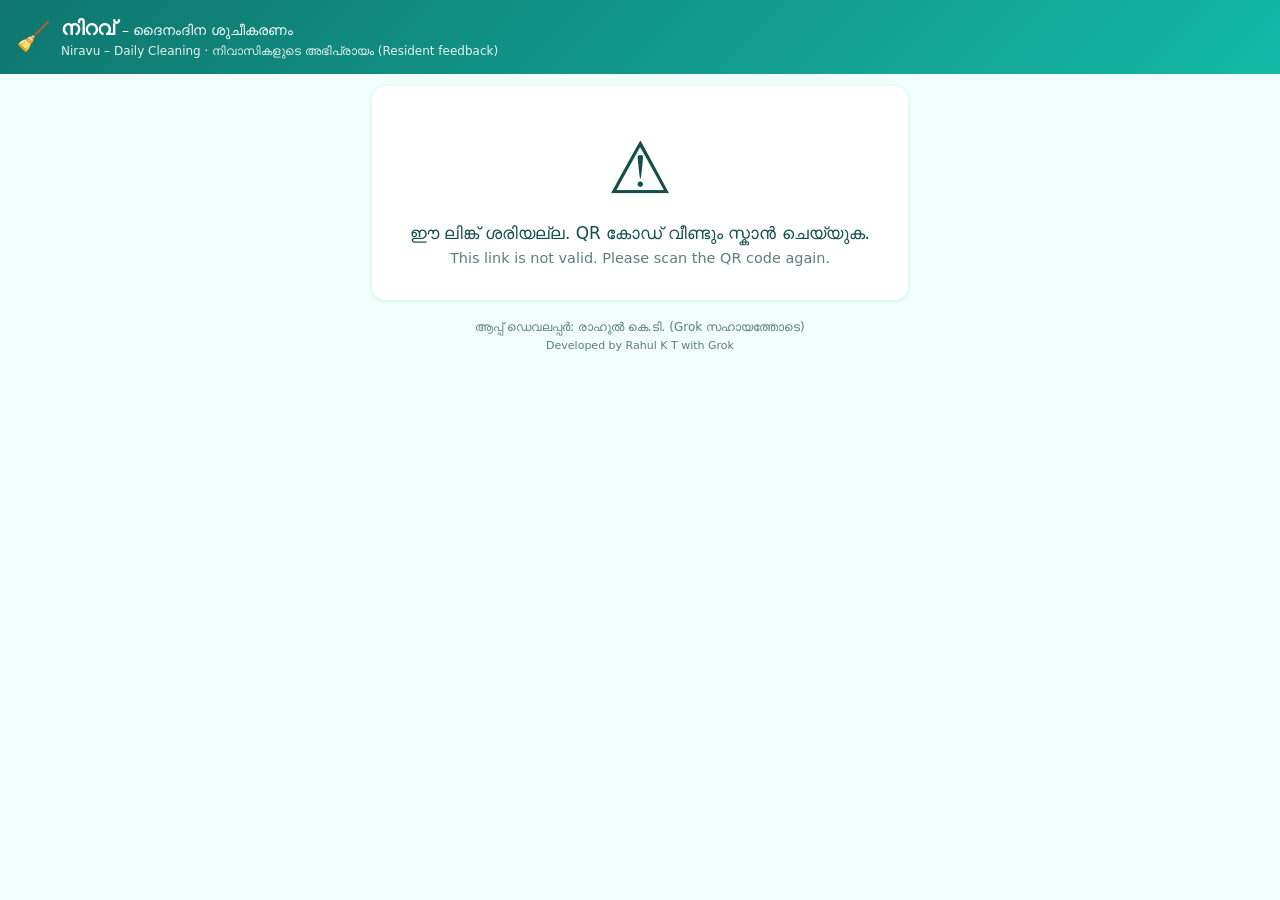
==== feedback.html @ 35d2f412 "Resident feedback: public QR form (rating, comment, suggestions, photo), anonymous auth, staff feedb" ====
<!DOCTYPE html>
<html lang="ml">
<head>
<meta charset="utf-8">
<meta name="viewport" content="width=device-width, initial-scale=1, viewport-fit=cover">
<meta name="theme-color" content="#0f766e">
<title>അഭിപ്രായം അറിയിക്കുക – നിറവ് (Resident Feedback – Niravu)</title>
<link rel="icon" href="icon-192.png">
<style>
:root{--g:#0f766e;--g2:#14b8a6;--gl:#ccfbf1;--bg:#f0fdfa;--tx:#134e4a;--mut:#5b7f7b;--red:#dc2626}
*{box-sizing:border-box}html,body{margin:0;padding:0}
body{font-family:"Noto Sans Malayalam","Noto Sans",system-ui,-apple-system,Roboto,sans-serif;background:var(--bg);color:var(--tx);font-size:17px;line-height:1.45}
header{background:linear-gradient(135deg,#0f766e,#14b8a6);color:#fff;padding:14px 16px;display:flex;gap:10px;align-items:center}
header h1{margin:0;font-size:20px}header small{display:block;font-size:12px;opacity:.9}
main{max-width:560px;margin:0 auto;padding:12px}
.card{background:#fff;border-radius:14px;padding:16px;margin-bottom:12px;box-shadow:0 1px 4px rgba(15,118,110,.12)}
.place{font-size:20px;font-weight:700;color:var(--g)}.en{color:var(--mut);font-weight:400;font-size:.85em}
label.f{display:block;font-weight:600;margin:12px 0 4px;font-size:15px}
input[type=text],input[type=tel],textarea{width:100%;font:inherit;padding:12px;border:1.5px solid #99d5cc;border-radius:10px;min-height:48px;color:var(--tx);background:#fff}
textarea{min-height:100px;resize:vertical}input:focus,textarea:focus{outline:none;border-color:var(--g);box-shadow:0 0 0 3px var(--gl)}
.stars{display:flex;justify-content:space-between;gap:4px;margin-top:6px}
.stars button{flex:1;border:none;background:none;font-size:42px;line-height:1;padding:6px 0;cursor:pointer;color:#d1d5db;filter:grayscale(1);transition:transform .1s}
.stars button.on{color:#f59e0b;filter:none}.stars button:active{transform:scale(1.15)}
.slabel{text-align:center;font-weight:700;min-height:26px;color:#b45309}
.btn{display:flex;align-items:center;justify-content:center;gap:6px;font:inherit;font-weight:700;border:none;border-radius:12px;padding:14px;min-height:54px;cursor:pointer;background:var(--g);color:#fff;width:100%;font-size:18px}
.btn.sec{background:var(--gl);color:var(--g);font-size:15px;min-height:46px;font-weight:600}.btn[disabled]{opacity:.55}
.phbtns{display:flex;gap:8px}.phbtns label{flex:1}
.ph{position:relative;margin-top:8px;display:none}.ph img{width:100%;max-height:260px;object-fit:cover;border-radius:10px}
.ph button{position:absolute;top:6px;right:6px;width:36px;height:36px;border-radius:50%;border:none;background:rgba(220,38,38,.9);color:#fff;font-size:20px}
.hint{font-size:13px;color:var(--mut)}.err{color:var(--red);font-weight:600;margin-top:8px;min-height:1em;text-align:center}
.done{text-align:center;padding:30px 16px}.done .big{font-size:72px}
.credit{font-size:12px;color:var(--mut);text-align:center;margin:18px 0 30px;line-height:1.5}.credit .en{font-size:11px}
.view{display:none}.view.active{display:block}
</style>
</head>
<body>
<header><span style="font-size:28px">🧹</span><div><h1>നിറവ് <span style="font-weight:400;font-size:14px">– ദൈനംദിന ശുചീകരണം</span></h1><small>Niravu – Daily Cleaning · നിവാസികളുടെ അഭിപ്രായം (Resident feedback)</small></div></header>
<main>
  <section id="v-load" class="view active"><div class="card done"><div class="big">⏳</div>ലോഡ് ചെയ്യുന്നു... <span class="en">(Loading)</span></div></section>
  <section id="v-bad" class="view"><div class="card done"><div class="big">⚠️</div><div id="badMsg">ഈ ലിങ്ക് ശരിയല്ല. QR കോഡ് വീണ്ടും സ്കാൻ ചെയ്യുക.<br><span class="en">This link is not valid. Please scan the QR code again.</span></div></div></section>
  <section id="v-form" class="view">
    <div class="card" style="background:#ecfdf5;border:1.5px solid #6ee7b7;padding:12px 14px">🛡️ <b>ഇത് ശുചീകരണത്തെക്കുറിച്ചുള്ള അഭിപ്രായ ഫോം മാത്രം. പണമോ OTP-യോ ബാങ്ക് വിവരങ്ങളോ ചോദിക്കില്ല. ലോഗിൻ വേണ്ട. പേരും ഫോണും നിർബന്ധമല്ല.</b><br><span class="en">This is only a feedback form about cleaning. It never asks for money, OTP or bank details. No login needed. Name and phone are optional.</span></div>
    <div class="card">
      <div class="hint">സ്ഥലം <span class="en">(Place)</span></div>
      <div class="place" id="plName"></div><div class="hint" id="plSub"></div>
      <p style="margin:12px 0 0">ഈ സ്ഥലത്തെ ശുചീകരണത്തെ കുറിച്ച് നിങ്ങളുടെ അഭിപ്രായം അറിയിക്കുക.<br><span class="en">Tell us how clean this place is. No login needed.</span></p>
    </div>
    <div class="card">
      <label class="f" style="margin-top:0">ശുചീകരണം എങ്ങനെ? <span class="en">(Rate the cleaning)</span> *</label>
      <div class="stars" id="stars"></div>
      <div class="slabel" id="slabel"></div>
      <label class="f">അഭിപ്രായം <span class="en">(Comment)</span></label>
      <textarea id="comment" maxlength="1000" placeholder="ഉദാ: ഓട വൃത്തിയാക്കണം, മാലിന്യം കൂടിക്കിടക്കുന്നു... (e.g. drain needs cleaning)"></textarea>
      <div class="hint" style="text-align:right"><span id="cc">0</span>/1000</div>
      <label class="f">💡 നിർദ്ദേശങ്ങൾ <span class="en">(Suggestions, optional)</span></label>
      <textarea id="suggestion" maxlength="1000" placeholder="ഉദാ: ഇവിടെ ഒരു മാലിന്യ ബിൻ വെക്കാമോ... (e.g. please place a waste bin here)"></textarea>
      <div class="hint" style="text-align:right"><span id="sc">0</span>/1000</div>
      <label class="f">ഫോട്ടോ <span class="en">(Photo, optional)</span></label>
      <div class="phbtns"><label class="btn sec">📸 ക്യാമറ (Camera)<input type="file" accept="image/*" capture="environment" hidden class="phin"></label><label class="btn sec">🖼️ ഗാലറി (Gallery)<input type="file" accept="image/*" hidden class="phin"></label></div>
      <div class="ph" id="ph"><img id="phImg" alt=""><button type="button" id="phDel">×</button></div>
      <label class="f">പേര് <span class="en">(Name, optional)</span></label><input type="text" id="name" maxlength="60" autocomplete="name">
      <label class="f">ഫോൺ <span class="en">(Phone, optional – only officers can see)</span></label><input type="tel" id="phone" maxlength="15" inputmode="tel" autocomplete="tel">
    </div>
    <button class="btn" id="send">📨 അയക്കുക <span class="en" style="color:#fff">(Submit)</span></button>
    <div class="err" id="err"></div>
    <p class="hint" style="text-align:center">നിങ്ങളുടെ ഫോൺ നമ്പർ മറ്റാർക്കും കാണാനാവില്ല. <span class="en">(Your phone number is visible only to officers.)</span></p>
  </section>
  <section id="v-done" class="view"><div class="card done"><div class="big">🙏</div><h2 style="color:var(--g);margin:6px 0">നന്ദി! അഭിപ്രായം ലഭിച്ചു.</h2><p>Thank you! Your feedback has been received.<br>ഉദ്യോഗസ്ഥർ ഇത് പരിശോധിക്കും. <span class="en">(Officers will review it.)</span></p><p class="place" id="donePlace" style="font-size:17px"></p><div id="doneStars" style="font-size:30px"></div></div></section>
  <div class="credit">ആപ്പ് ഡെവലപ്പർ: രാഹുൽ കെ.ടി. (Grok സഹായത്തോടെ)<br><span class="en">Developed by Rahul K T with Grok</span></div>
</main>
<script src="firebase-config.js"></script>
<script type="module" src="feedback.js"></script>
</body>
</html>
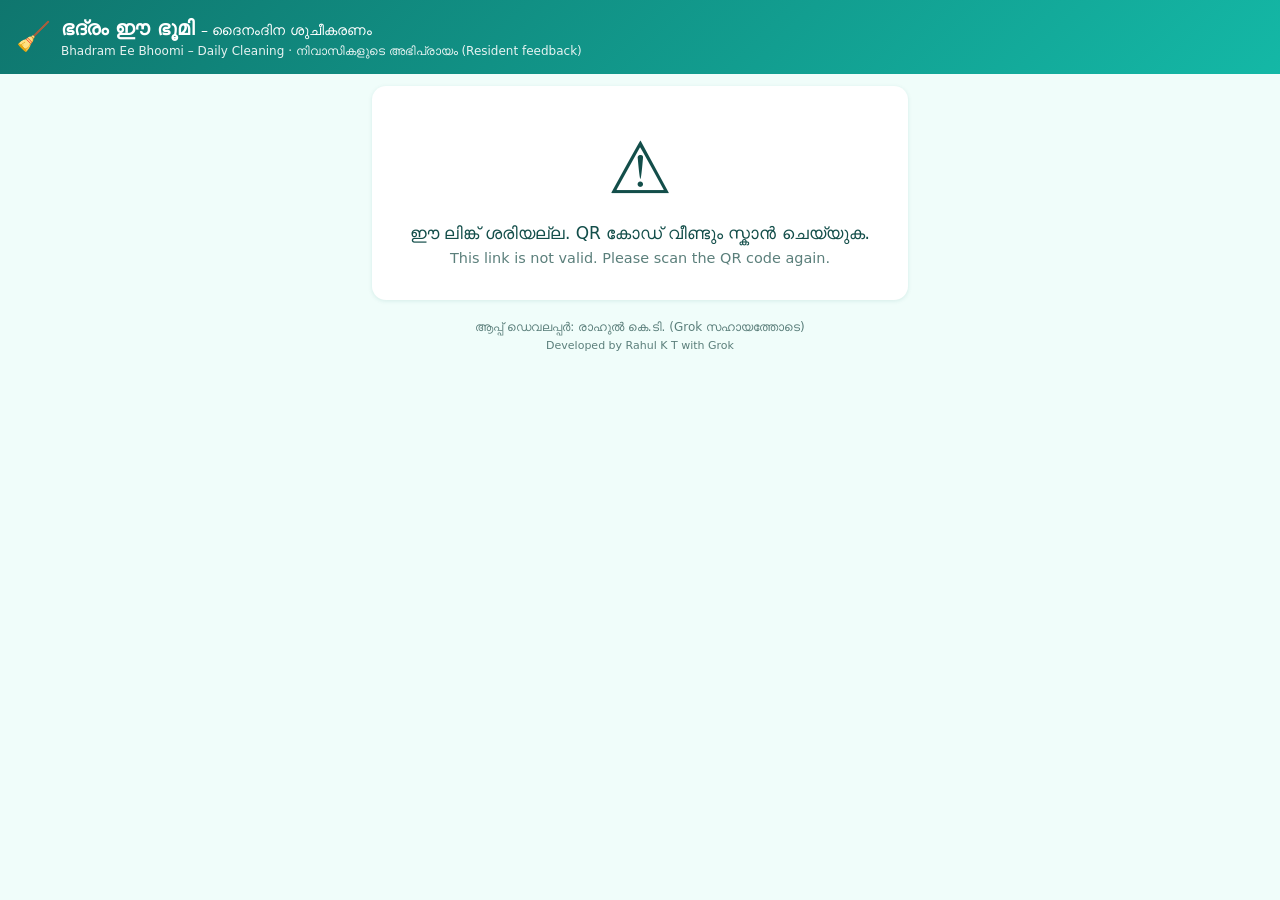
==== commit ca95442d: "Rename app to ഭദ്രം ഈ ഭൂമി – ദൈനംദിന ശുചീകരണം (Bhadram Ee Bhoomi – Daily Cleaning)" ====
--- a/feedback.html
+++ b/feedback.html
@@ -4,7 +4,7 @@
 <meta charset="utf-8">
 <meta name="viewport" content="width=device-width, initial-scale=1, viewport-fit=cover">
 <meta name="theme-color" content="#0f766e">
-<title>അഭിപ്രായം അറിയിക്കുക – നിറവ് (Resident Feedback – Niravu)</title>
+<title>അഭിപ്രായം അറിയിക്കുക – ഭദ്രം ഈ ഭൂമി (Resident Feedback – Bhadram Ee Bhoomi)</title>
 <link rel="icon" href="icon-192.png">
 <style>
 :root{--g:#0f766e;--g2:#14b8a6;--gl:#ccfbf1;--bg:#f0fdfa;--tx:#134e4a;--mut:#5b7f7b;--red:#dc2626}
@@ -34,7 +34,7 @@
 </style>
 </head>
 <body>
-<header><span style="font-size:28px">🧹</span><div><h1>നിറവ് <span style="font-weight:400;font-size:14px">– ദൈനംദിന ശുചീകരണം</span></h1><small>Niravu – Daily Cleaning · നിവാസികളുടെ അഭിപ്രായം (Resident feedback)</small></div></header>
+<header><span style="font-size:28px">🧹</span><div><h1>ഭദ്രം ഈ ഭൂമി <span style="font-weight:400;font-size:14px">– ദൈനംദിന ശുചീകരണം</span></h1><small>Bhadram Ee Bhoomi – Daily Cleaning · നിവാസികളുടെ അഭിപ്രായം (Resident feedback)</small></div></header>
 <main>
   <section id="v-load" class="view active"><div class="card done"><div class="big">⏳</div>ലോഡ് ചെയ്യുന്നു... <span class="en">(Loading)</span></div></section>
   <section id="v-bad" class="view"><div class="card done"><div class="big">⚠️</div><div id="badMsg">ഈ ലിങ്ക് ശരിയല്ല. QR കോഡ് വീണ്ടും സ്കാൻ ചെയ്യുക.<br><span class="en">This link is not valid. Please scan the QR code again.</span></div></div></section>
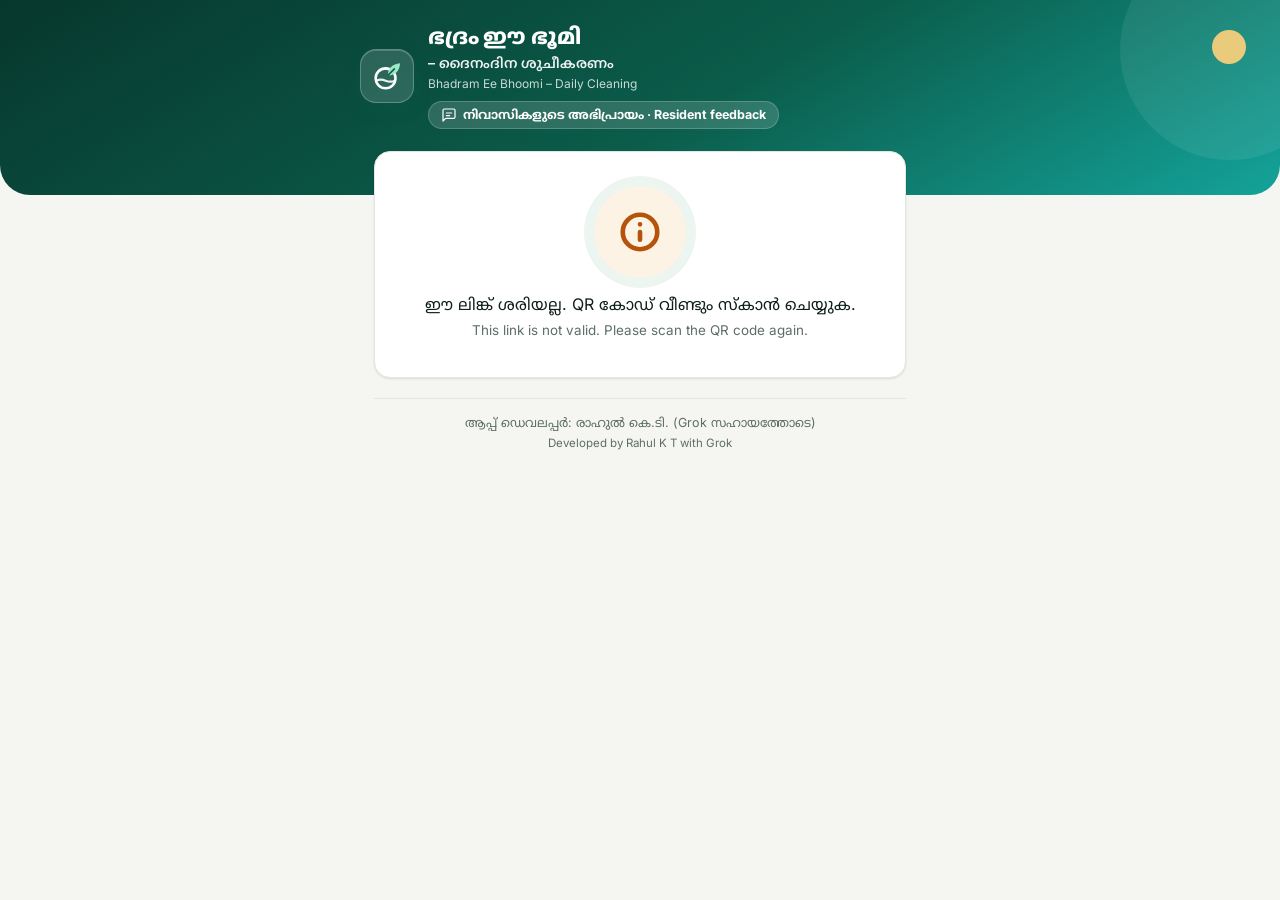
==== commit e05a911b: "Full visual redesign: design tokens, self-hosted Inter + Noto Sans Malayalam, glass header, SVG bott" ====
--- a/feedback.html
+++ b/feedback.html
@@ -3,45 +3,60 @@
 <head>
 <meta charset="utf-8">
 <meta name="viewport" content="width=device-width, initial-scale=1, viewport-fit=cover">
-<meta name="theme-color" content="#0f766e">
+<meta name="theme-color" content="#0b5d4b">
+<meta name="color-scheme" content="light dark">
 <title>അഭിപ്രായം അറിയിക്കുക – ഭദ്രം ഈ ഭൂമി (Resident Feedback – Bhadram Ee Bhoomi)</title>
-<link rel="icon" href="icon-192.png">
+<link rel="icon" href="icon.svg" type="image/svg+xml"><link rel="icon" href="icon-192.png" sizes="192x192">
+<link rel="preload" href="fonts/noto-malayalam.woff2" as="font" type="font/woff2" crossorigin>
+<link rel="stylesheet" href="ui.css">
 <style>
-:root{--g:#0f766e;--g2:#14b8a6;--gl:#ccfbf1;--bg:#f0fdfa;--tx:#134e4a;--mut:#5b7f7b;--red:#dc2626}
-*{box-sizing:border-box}html,body{margin:0;padding:0}
-body{font-family:"Noto Sans Malayalam","Noto Sans",system-ui,-apple-system,Roboto,sans-serif;background:var(--bg);color:var(--tx);font-size:17px;line-height:1.45}
-header{background:linear-gradient(135deg,#0f766e,#14b8a6);color:#fff;padding:14px 16px;display:flex;gap:10px;align-items:center}
-header h1{margin:0;font-size:20px}header small{display:block;font-size:12px;opacity:.9}
-main{max-width:560px;margin:0 auto;padding:12px}
-.card{background:#fff;border-radius:14px;padding:16px;margin-bottom:12px;box-shadow:0 1px 4px rgba(15,118,110,.12)}
-.place{font-size:20px;font-weight:700;color:var(--g)}.en{color:var(--mut);font-weight:400;font-size:.85em}
-label.f{display:block;font-weight:600;margin:12px 0 4px;font-size:15px}
-input[type=text],input[type=tel],textarea{width:100%;font:inherit;padding:12px;border:1.5px solid #99d5cc;border-radius:10px;min-height:48px;color:var(--tx);background:#fff}
-textarea{min-height:100px;resize:vertical}input:focus,textarea:focus{outline:none;border-color:var(--g);box-shadow:0 0 0 3px var(--gl)}
-.stars{display:flex;justify-content:space-between;gap:4px;margin-top:6px}
-.stars button{flex:1;border:none;background:none;font-size:42px;line-height:1;padding:6px 0;cursor:pointer;color:#d1d5db;filter:grayscale(1);transition:transform .1s}
-.stars button.on{color:#f59e0b;filter:none}.stars button:active{transform:scale(1.15)}
-.slabel{text-align:center;font-weight:700;min-height:26px;color:#b45309}
-.btn{display:flex;align-items:center;justify-content:center;gap:6px;font:inherit;font-weight:700;border:none;border-radius:12px;padding:14px;min-height:54px;cursor:pointer;background:var(--g);color:#fff;width:100%;font-size:18px}
-.btn.sec{background:var(--gl);color:var(--g);font-size:15px;min-height:46px;font-weight:600}.btn[disabled]{opacity:.55}
-.phbtns{display:flex;gap:8px}.phbtns label{flex:1}
-.ph{position:relative;margin-top:8px;display:none}.ph img{width:100%;max-height:260px;object-fit:cover;border-radius:10px}
-.ph button{position:absolute;top:6px;right:6px;width:36px;height:36px;border-radius:50%;border:none;background:rgba(220,38,38,.9);color:#fff;font-size:20px}
-.hint{font-size:13px;color:var(--mut)}.err{color:var(--red);font-weight:600;margin-top:8px;min-height:1em;text-align:center}
-.done{text-align:center;padding:30px 16px}.done .big{font-size:72px}
-.credit{font-size:12px;color:var(--mut);text-align:center;margin:18px 0 30px;line-height:1.5}.credit .en{font-size:11px}
+body{padding-bottom:30px}
+.rhero{position:relative;overflow:hidden;color:#fff;background:linear-gradient(150deg,#07372d,#0b5d4b 55%,#14a39a);padding:22px 18px 64px;padding-top:max(22px,env(safe-area-inset-top));border-radius:0 0 30px 30px}
+.rhero::before{content:"";position:absolute;right:-60px;top:-60px;width:220px;height:220px;border-radius:50%;background:rgba(255,255,255,.07)}
+.rhero::after{content:"";position:absolute;right:34px;top:30px;width:34px;height:34px;border-radius:50%;background:#ffd27a;opacity:.9}
+.rhero .in{max-width:560px;margin:0 auto;display:flex;gap:14px;align-items:center;position:relative;z-index:1}
+.rhero .mark{width:54px;height:54px;border-radius:16px;background:rgba(255,255,255,.14);border:1px solid rgba(255,255,255,.25)}.rhero .mark svg{width:34px;height:34px}
+.rhero h1{margin:0;font-size:22px;font-weight:800}.rhero .s{font-size:14px;opacity:.92;font-weight:600}.rhero .e{font-size:12px;opacity:.78}
+.rhero .pill{display:inline-flex;align-items:center;gap:6px;margin-top:8px;background:rgba(255,255,255,.15);border:1px solid rgba(255,255,255,.2);border-radius:999px;padding:3px 12px;font-size:12.5px;font-weight:700}
+main{max-width:560px;margin:-44px auto 0;padding:0 14px;position:relative;z-index:2}
+.jd{margin:0 0 12px;padding:0}
 .view{display:none}.view.active{display:block}
+.trust{display:flex;gap:12px;align-items:flex-start;background:var(--good-50);border:1px solid color-mix(in srgb,var(--good) 30%,transparent);border-radius:var(--r);padding:14px;margin-bottom:14px;box-shadow:var(--sh-2)}
+.trust .sh{width:40px;height:40px;border-radius:12px;background:var(--good);color:#fff;display:grid;place-items:center;flex:none}
+.trust b{color:var(--text);font-size:15px;line-height:1.5}
+.place{font-size:22px;font-weight:800;color:var(--text);line-height:1.35}
+.eyebrow{font-size:11.5px;font-weight:700;letter-spacing:.08em;text-transform:uppercase;color:var(--brand-600)}
+.stars{display:flex;justify-content:space-between;gap:6px;margin-top:8px}
+.stars button{flex:1;border:1.5px solid var(--line-2);background:var(--surface);border-radius:16px;font-size:34px;line-height:1;padding:10px 0;cursor:pointer;color:var(--line-2);transition:transform .15s var(--ease),background .2s,color .2s,border-color .2s;min-height:60px}
+.stars button.on{color:#f2a516;background:#fff8e6;border-color:#f6d58b}.stars button:active{transform:scale(1.08)}
+@media (prefers-color-scheme:dark){.stars button.on{background:#2d2312;border-color:#6b5320}}
+.slabel{text-align:center;font-weight:800;min-height:28px;color:var(--warn);margin-top:8px}
+.phbtns{display:grid;grid-template-columns:1fr 1fr;gap:10px}
+.tile{display:flex;align-items:center;justify-content:center;gap:10px;min-height:64px;border:1.5px dashed var(--brand-500);border-radius:16px;background:var(--brand-50);color:var(--brand);font-weight:800;font-size:15px;cursor:pointer;line-height:1.2}
+.tile small{display:block;font-size:11.5px;font-weight:600;color:var(--muted)}.tile.alt{border-color:var(--line-2);background:var(--surface-2);color:var(--text-2)}
+.ph{position:relative;margin-top:10px;display:none}.ph img{width:100%;max-height:340px;object-fit:contain;background:#0f1a17;border-radius:14px;display:block}
+.ph button{position:absolute;top:8px;right:8px;width:36px;height:36px;border-radius:50%;border:none;background:rgba(0,0,0,.6);color:#fff;font-size:20px;cursor:pointer}
+#send{width:100%;min-height:58px;font-size:17px;border-radius:16px}#send .en{color:inherit}
+.err{color:var(--bad);font-weight:700;margin-top:10px;min-height:1em;text-align:center}
+.done{text-align:center;padding:34px 18px}
+.done .ok{width:92px;height:92px;border-radius:50%;margin:0 auto 14px;display:grid;place-items:center;background:var(--good-50);color:var(--good);box-shadow:0 0 0 10px color-mix(in srgb,var(--good) 8%,transparent);animation:pop .4s var(--ease)}
+.done .ok .ic{width:46px;height:46px;stroke-width:2.4}
+.done h2{color:var(--text);margin:6px 0;font-size:22px}
+#doneStars{font-size:30px;color:#f2a516;letter-spacing:4px}
+.lock{display:flex;gap:8px;align-items:center;justify-content:center;text-align:center}
 </style>
 </head>
 <body>
-<header><span style="font-size:28px">🧹</span><div><h1>ഭദ്രം ഈ ഭൂമി <span style="font-weight:400;font-size:14px">– ദൈനംദിന ശുചീകരണം</span></h1><small>Bhadram Ee Bhoomi – Daily Cleaning · നിവാസികളുടെ അഭിപ്രായം (Resident feedback)</small></div></header>
+<svg width="0" height="0" style="position:absolute" aria-hidden="true"><defs><symbol id="i-shield" viewBox="0 0 24 24"><path d="M12 22s8-4 8-10V5l-8-3-8 3v7c0 6 8 10 8 10z"/><path d="m9 12 2 2 4-4"/></symbol><symbol id="i-landmark" viewBox="0 0 24 24"><path d="M3 22h18M6 18v-7M10 18v-7M14 18v-7M18 18v-7M12 2l9 5H3z"/></symbol><symbol id="i-camera" viewBox="0 0 24 24"><path d="M14.5 4h-5L7 7H4a2 2 0 0 0-2 2v9a2 2 0 0 0 2 2h16a2 2 0 0 0 2-2V9a2 2 0 0 0-2-2h-3z"/><circle cx="12" cy="13" r="3.5"/></symbol><symbol id="i-image" viewBox="0 0 24 24"><rect x="3" y="3" width="18" height="18" rx="2"/><circle cx="9" cy="9" r="2"/><path d="m21 15-3.1-3.1a2 2 0 0 0-2.8 0L6 21"/></symbol><symbol id="i-send" viewBox="0 0 24 24"><path d="m22 2-7 20-4-9-9-4z"/><path d="M22 2 11 13"/></symbol><symbol id="i-pin" viewBox="0 0 24 24"><path d="M20 10c0 6-8 12-8 12S4 16 4 10a8 8 0 0 1 16 0z"/><circle cx="12" cy="10" r="3"/></symbol><symbol id="i-star" viewBox="0 0 24 24"><path d="m12 2 3.1 6.3 6.9 1-5 4.9 1.2 6.8L12 17.8 5.8 21l1.2-6.8-5-4.9 6.9-1z"/></symbol><symbol id="i-check" viewBox="0 0 24 24"><path d="M20 6 9 17l-5-5"/></symbol><symbol id="i-x" viewBox="0 0 24 24"><path d="M18 6 6 18M6 6l12 12"/></symbol><symbol id="i-msg" viewBox="0 0 24 24"><path d="M21 15a2 2 0 0 1-2 2H7l-4 4V5a2 2 0 0 1 2-2h14a2 2 0 0 1 2 2z"/><path d="M8 9h8M8 13h5"/></symbol><symbol id="i-info" viewBox="0 0 24 24"><circle cx="12" cy="12" r="9"/><path d="M12 16v-4M12 8h.01"/></symbol><symbol id="i-user" viewBox="0 0 24 24"><circle cx="12" cy="8" r="4"/><path d="M4 21a8 8 0 0 1 16 0"/></symbol><symbol id="i-phone" viewBox="0 0 24 24"><rect x="6" y="2" width="12" height="20" rx="2.5"/><path d="M11 18h2"/></symbol></defs></svg>
+<header class="rhero"><div class="in"><span class="mark" aria-hidden="true"><svg viewBox="0 0 24 24" xmlns="http://www.w3.org/2000/svg"><circle cx="11" cy="13.6" r="7" fill="none" stroke="#fff" stroke-width="1.8"/><path d="M4.4 15.3c2.1-.9 4.4-.9 6.6 0s4.5.9 6.6 0" fill="none" stroke="#fff" stroke-width="1.6" stroke-linecap="round" opacity=".9"/><path d="M12.6 11.6C12.7 6.6 15.7 3.4 21.2 3c-.2 5.4-3.4 8.5-8.6 8.6z" fill="#9be8c6"/><path d="M12.8 11.4 17.2 7" stroke="#0b5d4b" stroke-width="1.1" stroke-linecap="round"/></svg></span><div><h1>ഭദ്രം ഈ ഭൂമി</h1><div class="s">– ദൈനംദിന ശുചീകരണം</div><div class="e">Bhadram Ee Bhoomi – Daily Cleaning</div><span class="pill"><svg class="ic sm"><use href="#i-msg"/></svg>നിവാസികളുടെ അഭിപ്രായം · Resident feedback</span></div></div></header>
 <main>
-  <section id="v-load" class="view active"><div class="card done"><div class="big">⏳</div>ലോഡ് ചെയ്യുന്നു... <span class="en">(Loading)</span></div></section>
-  <section id="v-bad" class="view"><div class="card done"><div class="big">⚠️</div><div id="badMsg">ഈ ലിങ്ക് ശരിയല്ല. QR കോഡ് വീണ്ടും സ്കാൻ ചെയ്യുക.<br><span class="en">This link is not valid. Please scan the QR code again.</span></div></div></section>
+  <div class="jd" id="jd"><div class="jdi"><svg class="ic"><use href="#i-landmark"/></svg><div><div class="jdh">അധികാര പരിധി (ഓഫീസ് / സർക്കിൾ)</div><div class="jdl" id="jdLines"></div></div></div></div>
+  <section id="v-load" class="view active"><div class="card"><div class="sk" style="height:18px;width:50%;margin-bottom:12px"></div><div class="sk" style="height:12px;width:80%;margin-bottom:8px"></div><div class="sk" style="height:12px;width:65%"></div></div><p class="hint" style="text-align:center">ലോഡ് ചെയ്യുന്നു… <span class="en">(Loading)</span></p></section>
+  <section id="v-bad" class="view"><div class="card done"><div class="ok" style="background:var(--warn-50);color:var(--warn)"><svg class="ic"><use href="#i-info"/></svg></div><div id="badMsg">ഈ ലിങ്ക് ശരിയല്ല. QR കോഡ് വീണ്ടും സ്കാൻ ചെയ്യുക.<br><span class="en">This link is not valid. Please scan the QR code again.</span></div></div></section>
   <section id="v-form" class="view">
-    <div class="card" style="background:#ecfdf5;border:1.5px solid #6ee7b7;padding:12px 14px">🛡️ <b>ഇത് ശുചീകരണത്തെക്കുറിച്ചുള്ള അഭിപ്രായ ഫോം മാത്രം. പണമോ OTP-യോ ബാങ്ക് വിവരങ്ങളോ ചോദിക്കില്ല. ലോഗിൻ വേണ്ട. പേരും ഫോണും നിർബന്ധമല്ല.</b><br><span class="en">This is only a feedback form about cleaning. It never asks for money, OTP or bank details. No login needed. Name and phone are optional.</span></div>
+    <div class="trust"><span class="sh"><svg class="ic"><use href="#i-shield"/></svg></span><div><b>ഇത് ശുചീകരണത്തെക്കുറിച്ചുള്ള അഭിപ്രായ ഫോം മാത്രം. പണമോ OTP-യോ ബാങ്ക് വിവരങ്ങളോ ചോദിക്കില്ല. ലോഗിൻ വേണ്ട. പേരും ഫോണും നിർബന്ധമല്ല.</b><br><span class="en">This is only a feedback form about cleaning. It never asks for money, OTP or bank details. No login needed. Name and phone are optional.</span></div></div>
     <div class="card">
-      <div class="hint">സ്ഥലം <span class="en">(Place)</span></div>
+      <div class="eyebrow">സ്ഥലം · Place</div>
       <div class="place" id="plName"></div><div class="hint" id="plSub"></div>
       <p style="margin:12px 0 0">ഈ സ്ഥലത്തെ ശുചീകരണത്തെ കുറിച്ച് നിങ്ങളുടെ അഭിപ്രായം അറിയിക്കുക.<br><span class="en">Tell us how clean this place is. No login needed.</span></p>
     </div>
@@ -52,20 +67,21 @@
       <label class="f">അഭിപ്രായം <span class="en">(Comment)</span></label>
       <textarea id="comment" maxlength="1000" placeholder="ഉദാ: ഓട വൃത്തിയാക്കണം, മാലിന്യം കൂടിക്കിടക്കുന്നു... (e.g. drain needs cleaning)"></textarea>
       <div class="hint" style="text-align:right"><span id="cc">0</span>/1000</div>
-      <label class="f">💡 നിർദ്ദേശങ്ങൾ <span class="en">(Suggestions, optional)</span></label>
+      <label class="f">നിർദ്ദേശങ്ങൾ <span class="en">(Suggestions, optional)</span></label>
       <textarea id="suggestion" maxlength="1000" placeholder="ഉദാ: ഇവിടെ ഒരു മാലിന്യ ബിൻ വെക്കാമോ... (e.g. please place a waste bin here)"></textarea>
       <div class="hint" style="text-align:right"><span id="sc">0</span>/1000</div>
       <label class="f">ഫോട്ടോ <span class="en">(Photo, optional)</span></label>
-      <div class="phbtns"><label class="btn sec">📸 ക്യാമറ (Camera)<input type="file" accept="image/*" capture="environment" hidden class="phin"></label><label class="btn sec">🖼️ ഗാലറി (Gallery)<input type="file" accept="image/*" hidden class="phin"></label></div>
-      <div class="ph" id="ph"><img id="phImg" alt=""><button type="button" id="phDel">×</button></div>
-      <label class="f">പേര് <span class="en">(Name, optional)</span></label><input type="text" id="name" maxlength="60" autocomplete="name">
-      <label class="f">ഫോൺ <span class="en">(Phone, optional – only officers can see)</span></label><input type="tel" id="phone" maxlength="15" inputmode="tel" autocomplete="tel">
+      <div class="phbtns"><label class="tile"><svg class="ic lg"><use href="#i-camera"/></svg><span>ക്യാമറ<small>Camera</small></span><input type="file" accept="image/*" capture="environment" hidden class="phin"></label><label class="tile alt"><svg class="ic lg"><use href="#i-image"/></svg><span>ഗാലറി<small>Gallery</small></span><input type="file" accept="image/*" hidden class="phin"></label></div>
+      <div class="ph" id="ph"><img id="phImg" alt=""><button type="button" id="phDel" aria-label="remove photo">×</button></div>
+      <div class="row wrap" style="margin-top:4px"><div><label class="f">പേര് <span class="en">(Name, optional)</span></label><input type="text" id="name" maxlength="60" autocomplete="name"></div>
+      <div><label class="f">ഫോൺ <span class="en">(Phone, optional)</span></label><input type="tel" id="phone" maxlength="15" inputmode="tel" autocomplete="tel"></div></div>
+      <p class="hint" style="margin:8px 0 0">ഫോൺ ഉദ്യോഗസ്ഥർക്ക് മാത്രം കാണാം <span class="en">(only officers can see the phone number)</span></p>
     </div>
-    <button class="btn" id="send">📨 അയക്കുക <span class="en" style="color:#fff">(Submit)</span></button>
+    <button class="btn" id="send"><svg class="ic"><use href="#i-send"/></svg>അയക്കുക <span class="en">(Submit)</span></button>
     <div class="err" id="err"></div>
-    <p class="hint" style="text-align:center">നിങ്ങളുടെ ഫോൺ നമ്പർ മറ്റാർക്കും കാണാനാവില്ല. <span class="en">(Your phone number is visible only to officers.)</span></p>
+    <p class="hint lock">നിങ്ങളുടെ ഫോൺ നമ്പർ മറ്റാർക്കും കാണാനാവില്ല. <span class="en">(Your phone number is visible only to officers.)</span></p>
   </section>
-  <section id="v-done" class="view"><div class="card done"><div class="big">🙏</div><h2 style="color:var(--g);margin:6px 0">നന്ദി! അഭിപ്രായം ലഭിച്ചു.</h2><p>Thank you! Your feedback has been received.<br>ഉദ്യോഗസ്ഥർ ഇത് പരിശോധിക്കും. <span class="en">(Officers will review it.)</span></p><p class="place" id="donePlace" style="font-size:17px"></p><div id="doneStars" style="font-size:30px"></div></div></section>
+  <section id="v-done" class="view"><div class="card done"><div class="ok"><svg class="ic"><use href="#i-check"/></svg></div><h2>നന്ദി! അഭിപ്രായം ലഭിച്ചു.</h2><p>Thank you! Your feedback has been received.<br>ഉദ്യോഗസ്ഥർ ഇത് പരിശോധിക്കും. <span class="en">(Officers will review it.)</span></p><p class="place" id="donePlace" style="font-size:17px"></p><div id="doneStars"></div></div></section>
   <div class="credit">ആപ്പ് ഡെവലപ്പർ: രാഹുൽ കെ.ടി. (Grok സഹായത്തോടെ)<br><span class="en">Developed by Rahul K T with Grok</span></div>
 </main>
 <script src="firebase-config.js"></script>
--- a/ui.css
+++ b/ui.css
@@ -0,0 +1,107 @@
+/* ഭദ്രം ഈ ഭൂമി – design system (shared by app + resident page) */
+@font-face{font-family:"Noto Sans Malayalam";font-style:normal;font-weight:400 800;font-display:swap;src:url(fonts/noto-malayalam.woff2) format("woff2");unicode-range:U+0307,U+0323,U+0951-0952,U+0964-0965,U+0B83,U+0D00-0D7F,U+1CDA,U+1CF2,U+200C-200D,U+20B9,U+25CC,U+A830-A832}
+@font-face{font-family:"Inter";font-style:normal;font-weight:400 800;font-display:swap;src:url(fonts/inter-latin.woff2) format("woff2");unicode-range:U+0000-00FF,U+0131,U+0152-0153,U+02BB-02BC,U+02C6,U+02DA,U+02DC,U+0304,U+0308,U+0329,U+2000-206F,U+20AC,U+2122,U+2191,U+2193,U+2212,U+2215,U+FEFF,U+FFFD}
+@font-face{font-family:"Inter";font-style:normal;font-weight:400 800;font-display:swap;src:url(fonts/inter-latin-ext.woff2) format("woff2");unicode-range:U+0100-02BA,U+02BD-02C5,U+02C7-02CC,U+02CE-02D7,U+02DD-02FF,U+1E00-1E9F,U+20A0-20AB,U+20AD-20C4,U+2113,U+2C60-2C7F,U+A720-A7FF}
+:root{
+  --font:"Inter","Noto Sans Malayalam",system-ui,-apple-system,"Segoe UI",Roboto,sans-serif;
+  --brand:#0b5d4b;--brand-600:#0e7a62;--brand-500:#12917a;--brand-50:#e7f4ef;--brand-100:#cfe9df;--teal:#14a39a;
+  --earth:#a8642b;--earth-50:#f8efe4;--sun:#e9a23b;
+  --bg:#f5f6f2;--surface:#ffffff;--surface-2:#f0f3ef;--surface-3:#e8ece7;--line:#e1e7e2;--line-2:#cfd8d2;
+  --text:#0f1f1a;--text-2:#3f524b;--muted:#5d6e67;--on-brand:#ffffff;
+  --good:#15803d;--good-50:#e8f6ec;--warn:#b45309;--warn-50:#fdf3e4;--bad:#b91c1c;--bad-50:#fdecec;--info:#1d5f99;--info-50:#e8f1fa;
+  --r-sm:10px;--r:16px;--r-lg:22px;--r-xl:28px;
+  --sh-1:0 1px 2px rgba(16,32,26,.06),0 1px 3px rgba(16,32,26,.06);
+  --sh-2:0 2px 6px rgba(16,32,26,.05),0 8px 24px rgba(16,32,26,.07);
+  --sh-3:0 12px 40px rgba(11,93,75,.18);
+  --glass:rgba(255,255,255,.78);--glass-line:rgba(15,31,26,.07);
+  --ease:cubic-bezier(.2,.8,.2,1);
+  /* legacy aliases used by older markup */
+  --g:var(--brand);--g2:var(--teal);--gl:var(--brand-50);--tx:var(--text);--mut:var(--muted);--red:var(--bad);
+}
+@media (prefers-color-scheme:dark){:root:not(.light){
+  --brand:#46c9a3;--brand-600:#5fd6b2;--brand-500:#2fb58f;--brand-50:#12302a;--brand-100:#1b4239;--teal:#43c6bd;
+  --earth:#e0a46c;--earth-50:#2c2219;--sun:#f0b65a;
+  --bg:#0a1311;--surface:#111c19;--surface-2:#162420;--surface-3:#1d2e29;--line:#22352f;--line-2:#2d443d;
+  --text:#e8f1ed;--text-2:#b7c8c1;--muted:#93a69f;--on-brand:#06251d;
+  --good:#4ade80;--good-50:#10291a;--warn:#fbbf24;--warn-50:#2d2312;--bad:#f87171;--bad-50:#2e1515;--info:#7cb8ef;--info-50:#122334;
+  --sh-1:0 1px 2px rgba(0,0,0,.4);--sh-2:0 8px 24px rgba(0,0,0,.35);--sh-3:0 12px 40px rgba(0,0,0,.5);
+  --glass:rgba(17,28,25,.78);--glass-line:rgba(255,255,255,.06);color-scheme:dark}}
+*{box-sizing:border-box}html,body{margin:0;padding:0}
+html{-webkit-text-size-adjust:100%;scroll-padding-top:84px;scroll-padding-bottom:110px}
+body{font-family:var(--font);background:var(--bg);color:var(--text);font-size:16px;line-height:1.6;-webkit-font-smoothing:antialiased;text-rendering:optimizeLegibility;font-feature-settings:"cv11","ss01"}
+h1,h2,h3{line-height:1.35;letter-spacing:-.01em}
+a{color:var(--brand-600)}
+::selection{background:var(--brand-100)}
+.en{color:var(--muted);font-weight:400;font-size:.84em;letter-spacing:0}
+.hint{font-size:13.5px;color:var(--muted);line-height:1.55}
+.ic{width:20px;height:20px;flex:none;stroke:currentColor;fill:none;stroke-width:1.8;stroke-linecap:round;stroke-linejoin:round;vertical-align:-4px}
+.ic.sm{width:16px;height:16px;vertical-align:-3px}.ic.lg{width:26px;height:26px}
+/* ---------- header ---------- */
+.appbar{position:sticky;top:0;z-index:20;display:flex;align-items:center;gap:12px;padding:10px 16px;padding-top:max(10px,env(safe-area-inset-top));background:var(--glass);backdrop-filter:saturate(1.6) blur(18px);-webkit-backdrop-filter:saturate(1.6) blur(18px);border-bottom:1px solid var(--glass-line)}
+.mark{width:40px;height:40px;border-radius:12px;flex:none;display:grid;place-items:center;background:linear-gradient(145deg,#0e7a62,#0b5d4b 55%,#073f33);box-shadow:0 6px 16px rgba(11,93,75,.28),inset 0 1px 0 rgba(255,255,255,.18)}
+.mark svg{width:26px;height:26px}
+.brandtxt{min-width:0;flex:1}
+.brandtxt h1{margin:0;font-size:17px;font-weight:800;color:var(--text);white-space:nowrap;overflow:hidden;text-overflow:ellipsis}
+.brandtxt small{display:flex;align-items:center;gap:6px;font-size:12px;color:var(--muted);white-space:nowrap;overflow:hidden}
+/* jurisdiction banner */
+.jd{display:none;margin:10px auto 0;max-width:900px;padding:0 14px}.jd.on{display:block}
+.jd .jdi{display:flex;gap:10px;align-items:center;background:linear-gradient(90deg,var(--brand-50),var(--surface));border:1px solid var(--brand-100);border-radius:14px;padding:8px 12px}
+.jd .jdi>.ic{color:var(--brand);width:22px;height:22px}
+.jd .jdh{font-size:11px;letter-spacing:.02em;color:var(--brand-600);font-weight:700;line-height:1.3}
+.jd .jdl{font-size:13.5px;font-weight:700;color:var(--text);white-space:pre-line;line-height:1.4}
+/* ---------- surfaces ---------- */
+.card{background:var(--surface);border-radius:var(--r);padding:18px;margin-bottom:14px;box-shadow:var(--sh-1);border:1px solid var(--line)}
+.card h2{display:flex;align-items:center;gap:10px;flex-wrap:wrap;font-size:17px;font-weight:800;margin:0 0 14px;color:var(--text)}
+.card h2 .en{font-weight:500}
+.hic{width:34px;height:34px;border-radius:10px;display:inline-grid;place-items:center;background:var(--brand-50);color:var(--brand);flex:none}
+.hic .ic{width:19px;height:19px;vertical-align:0}
+.hic.earth{background:var(--earth-50);color:var(--earth)}.hic.info{background:var(--info-50);color:var(--info)}.hic.warn{background:var(--warn-50);color:var(--warn)}
+/* ---------- forms ---------- */
+label.f{display:block;font-weight:700;margin:14px 0 6px;font-size:14px;color:var(--text-2)}
+input[type=text],input[type=number],input[type=date],input[type=time],input[type=month],input[type=search],input[type=tel],select,textarea{width:100%;font:inherit;font-size:16px;padding:12px 14px;border:1.5px solid var(--line-2);border-radius:12px;background:var(--surface);color:var(--text);min-height:50px;transition:border-color .15s,box-shadow .15s}
+select{appearance:none;-webkit-appearance:none;padding-right:38px;background-image:url("data:image/svg+xml,%3Csvg xmlns='http://www.w3.org/2000/svg' width='20' height='20' viewBox='0 0 24 24' fill='none' stroke='%235d6e67' stroke-width='2' stroke-linecap='round' stroke-linejoin='round'%3E%3Cpath d='m6 9 6 6 6-6'/%3E%3C/svg%3E");background-repeat:no-repeat;background-position:right 12px center;text-overflow:ellipsis}
+textarea{min-height:96px;resize:vertical}
+input::placeholder,textarea::placeholder{color:var(--muted);opacity:.85}
+input:focus,select:focus,textarea:focus{outline:none;border-color:var(--brand-500);box-shadow:0 0 0 4px color-mix(in srgb,var(--brand-500) 18%,transparent)}
+:focus-visible{outline:3px solid color-mix(in srgb,var(--brand-500) 55%,transparent);outline-offset:2px}
+.row{display:flex;gap:10px}.row>*{flex:1;min-width:0}.wrap{flex-wrap:wrap}.wrap>*{flex:1 1 150px}
+/* ---------- buttons ---------- */
+.btn{display:inline-flex;align-items:center;justify-content:center;gap:8px;font:inherit;font-size:15.5px;font-weight:700;border:1.5px solid transparent;border-radius:14px;padding:12px 18px;min-height:52px;cursor:pointer;background:var(--brand);color:var(--on-brand);text-decoration:none;text-align:center;line-height:1.3;transition:transform .12s var(--ease),box-shadow .2s,background .2s;box-shadow:0 1px 0 rgba(255,255,255,.12) inset,0 6px 16px -6px color-mix(in srgb,var(--brand) 60%,transparent)}
+.btn:hover{background:var(--brand-600)}.btn:active{transform:scale(.97)}
+.btn .en{color:inherit;opacity:.8}
+.btn.sec{background:var(--brand-50);color:var(--brand);box-shadow:none}.btn.sec:hover{background:var(--brand-100)}
+.btn.out{background:var(--surface);color:var(--text);border-color:var(--line-2);box-shadow:none}.btn.out:hover{background:var(--surface-2)}
+.btn.danger{background:var(--bad-50);color:var(--bad);box-shadow:none}
+.btn.block{width:100%}.btn.sm{min-height:44px;padding:8px 14px;font-size:14.5px;border-radius:12px}
+.btn[disabled]{opacity:.5;pointer-events:none}
+/* ---------- chips / badges ---------- */
+.badge{display:inline-flex;align-items:center;gap:4px;font-size:12px;font-weight:600;padding:3px 10px;border-radius:999px;background:var(--surface-2);color:var(--text-2);margin:3px 4px 0 0;line-height:1.5}
+.tbadge{display:inline-flex;align-items:center;gap:5px;font-size:12px;font-weight:600;padding:3px 10px 3px 4px;border-radius:999px;background:var(--info-50);color:var(--info);margin:3px 4px 0 0;white-space:nowrap;line-height:1.5}
+.tbadge::first-letter{}
+.r-good{background:var(--good-50)!important;color:var(--good)!important}.r-ok{background:var(--warn-50)!important;color:var(--warn)!important}.r-bad{background:var(--bad-50)!important;color:var(--bad)!important}
+.stars{color:#f2a516;letter-spacing:1px;font-size:17px}.stars .off{color:var(--line-2)}
+/* ---------- feedback, empty, skeleton ---------- */
+.empty{text-align:center;color:var(--muted);padding:34px 16px}
+.empty .art{width:150px;height:auto;margin:0 auto 10px;display:block}
+.empty .big{font-size:40px}
+.empty b{display:block;color:var(--text);font-size:16px;margin-bottom:2px}
+.sk{position:relative;overflow:hidden;background:var(--surface-3);border-radius:10px}
+.sk::after{content:"";position:absolute;inset:0;transform:translateX(-100%);background:linear-gradient(90deg,transparent,rgba(255,255,255,.55),transparent);animation:shimmer 1.3s infinite}
+@media (prefers-color-scheme:dark){.sk::after{background:linear-gradient(90deg,transparent,rgba(255,255,255,.06),transparent)}}
+@keyframes shimmer{to{transform:translateX(100%)}}
+.skc{background:var(--surface);border:1px solid var(--line);border-radius:var(--r);padding:16px;margin-bottom:12px;display:flex;gap:14px}
+.skc .sk.t{width:76px;height:76px;border-radius:14px;flex:none}.skc .ls{flex:1;display:flex;flex-direction:column;gap:10px;padding-top:4px}.skc .sk.l{height:12px}
+/* ---------- toast & modal ---------- */
+.toast{position:fixed;left:50%;bottom:calc(104px + env(safe-area-inset-bottom));transform:translate(-50%,16px);background:#10201b;color:#fff;padding:12px 20px;border-radius:14px;z-index:90;font-size:15px;font-weight:600;opacity:0;transition:opacity .25s,transform .3s var(--ease);pointer-events:none;max-width:92%;text-align:center;box-shadow:0 12px 32px rgba(0,0,0,.25)}
+.toast.show{opacity:1;transform:translate(-50%,0)}
+@media (prefers-color-scheme:dark){.toast{background:#e8f1ed;color:#0a1311}}
+.modal{position:fixed;inset:0;background:rgba(8,18,15,.48);backdrop-filter:blur(6px);-webkit-backdrop-filter:blur(6px);z-index:70;display:none;align-items:center;justify-content:center;padding:18px}
+.modal.show{display:flex;animation:fade .2s ease}
+.modal .box{background:var(--surface);border-radius:var(--r-lg);padding:22px;max-width:430px;width:100%;box-shadow:var(--sh-3);border:1px solid var(--line);animation:pop .25s var(--ease)}
+.modal .box p{margin:0 0 18px;white-space:pre-line;font-size:16px}
+@keyframes fade{from{opacity:0}}@keyframes pop{from{opacity:0;transform:translateY(12px) scale(.97)}}
+@keyframes rise{from{opacity:0;transform:translateY(10px)}}
+.view.active{animation:rise .35s var(--ease)}
+.credit{font-size:12.5px;color:var(--muted);text-align:center;margin-top:20px;padding-top:14px;border-top:1px solid var(--line);line-height:1.6}
+.credit .en{font-size:11.5px}
+@media (prefers-reduced-motion:reduce){*,*::before,*::after{animation:none!important;transition:none!important;scroll-behavior:auto!important}}
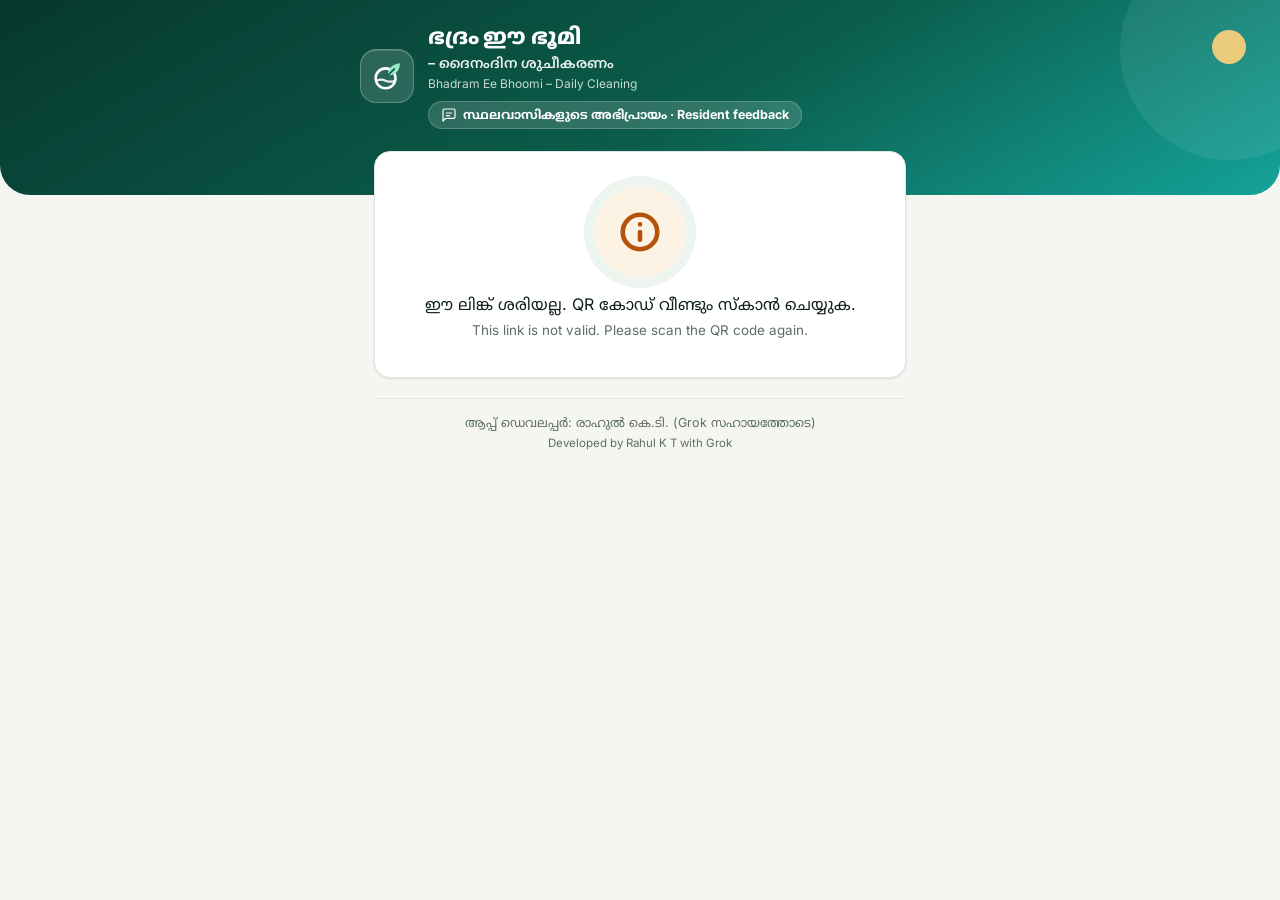
==== commit c9fa8d0a: "Wording: നിവാസികൾ → സ്ഥലവാസികൾ (all UI text incl. reports, QR poster, resident page); bottom nav lab" ====
--- a/feedback.html
+++ b/feedback.html
@@ -48,7 +48,7 @@
 </head>
 <body>
 <svg width="0" height="0" style="position:absolute" aria-hidden="true"><defs><symbol id="i-shield" viewBox="0 0 24 24"><path d="M12 22s8-4 8-10V5l-8-3-8 3v7c0 6 8 10 8 10z"/><path d="m9 12 2 2 4-4"/></symbol><symbol id="i-landmark" viewBox="0 0 24 24"><path d="M3 22h18M6 18v-7M10 18v-7M14 18v-7M18 18v-7M12 2l9 5H3z"/></symbol><symbol id="i-camera" viewBox="0 0 24 24"><path d="M14.5 4h-5L7 7H4a2 2 0 0 0-2 2v9a2 2 0 0 0 2 2h16a2 2 0 0 0 2-2V9a2 2 0 0 0-2-2h-3z"/><circle cx="12" cy="13" r="3.5"/></symbol><symbol id="i-image" viewBox="0 0 24 24"><rect x="3" y="3" width="18" height="18" rx="2"/><circle cx="9" cy="9" r="2"/><path d="m21 15-3.1-3.1a2 2 0 0 0-2.8 0L6 21"/></symbol><symbol id="i-send" viewBox="0 0 24 24"><path d="m22 2-7 20-4-9-9-4z"/><path d="M22 2 11 13"/></symbol><symbol id="i-pin" viewBox="0 0 24 24"><path d="M20 10c0 6-8 12-8 12S4 16 4 10a8 8 0 0 1 16 0z"/><circle cx="12" cy="10" r="3"/></symbol><symbol id="i-star" viewBox="0 0 24 24"><path d="m12 2 3.1 6.3 6.9 1-5 4.9 1.2 6.8L12 17.8 5.8 21l1.2-6.8-5-4.9 6.9-1z"/></symbol><symbol id="i-check" viewBox="0 0 24 24"><path d="M20 6 9 17l-5-5"/></symbol><symbol id="i-x" viewBox="0 0 24 24"><path d="M18 6 6 18M6 6l12 12"/></symbol><symbol id="i-msg" viewBox="0 0 24 24"><path d="M21 15a2 2 0 0 1-2 2H7l-4 4V5a2 2 0 0 1 2-2h14a2 2 0 0 1 2 2z"/><path d="M8 9h8M8 13h5"/></symbol><symbol id="i-info" viewBox="0 0 24 24"><circle cx="12" cy="12" r="9"/><path d="M12 16v-4M12 8h.01"/></symbol><symbol id="i-user" viewBox="0 0 24 24"><circle cx="12" cy="8" r="4"/><path d="M4 21a8 8 0 0 1 16 0"/></symbol><symbol id="i-phone" viewBox="0 0 24 24"><rect x="6" y="2" width="12" height="20" rx="2.5"/><path d="M11 18h2"/></symbol></defs></svg>
-<header class="rhero"><div class="in"><span class="mark" aria-hidden="true"><svg viewBox="0 0 24 24" xmlns="http://www.w3.org/2000/svg"><circle cx="11" cy="13.6" r="7" fill="none" stroke="#fff" stroke-width="1.8"/><path d="M4.4 15.3c2.1-.9 4.4-.9 6.6 0s4.5.9 6.6 0" fill="none" stroke="#fff" stroke-width="1.6" stroke-linecap="round" opacity=".9"/><path d="M12.6 11.6C12.7 6.6 15.7 3.4 21.2 3c-.2 5.4-3.4 8.5-8.6 8.6z" fill="#9be8c6"/><path d="M12.8 11.4 17.2 7" stroke="#0b5d4b" stroke-width="1.1" stroke-linecap="round"/></svg></span><div><h1>ഭദ്രം ഈ ഭൂമി</h1><div class="s">– ദൈനംദിന ശുചീകരണം</div><div class="e">Bhadram Ee Bhoomi – Daily Cleaning</div><span class="pill"><svg class="ic sm"><use href="#i-msg"/></svg>നിവാസികളുടെ അഭിപ്രായം · Resident feedback</span></div></div></header>
+<header class="rhero"><div class="in"><span class="mark" aria-hidden="true"><svg viewBox="0 0 24 24" xmlns="http://www.w3.org/2000/svg"><circle cx="11" cy="13.6" r="7" fill="none" stroke="#fff" stroke-width="1.8"/><path d="M4.4 15.3c2.1-.9 4.4-.9 6.6 0s4.5.9 6.6 0" fill="none" stroke="#fff" stroke-width="1.6" stroke-linecap="round" opacity=".9"/><path d="M12.6 11.6C12.7 6.6 15.7 3.4 21.2 3c-.2 5.4-3.4 8.5-8.6 8.6z" fill="#9be8c6"/><path d="M12.8 11.4 17.2 7" stroke="#0b5d4b" stroke-width="1.1" stroke-linecap="round"/></svg></span><div><h1>ഭദ്രം ഈ ഭൂമി</h1><div class="s">– ദൈനംദിന ശുചീകരണം</div><div class="e">Bhadram Ee Bhoomi – Daily Cleaning</div><span class="pill"><svg class="ic sm"><use href="#i-msg"/></svg>സ്ഥലവാസികളുടെ അഭിപ്രായം · Resident feedback</span></div></div></header>
 <main>
   <div class="jd" id="jd"><div class="jdi"><svg class="ic"><use href="#i-landmark"/></svg><div><div class="jdh">അധികാര പരിധി (ഓഫീസ് / സർക്കിൾ)</div><div class="jdl" id="jdLines"></div></div></div></div>
   <section id="v-load" class="view active"><div class="card"><div class="sk" style="height:18px;width:50%;margin-bottom:12px"></div><div class="sk" style="height:12px;width:80%;margin-bottom:8px"></div><div class="sk" style="height:12px;width:65%"></div></div><p class="hint" style="text-align:center">ലോഡ് ചെയ്യുന്നു… <span class="en">(Loading)</span></p></section>
